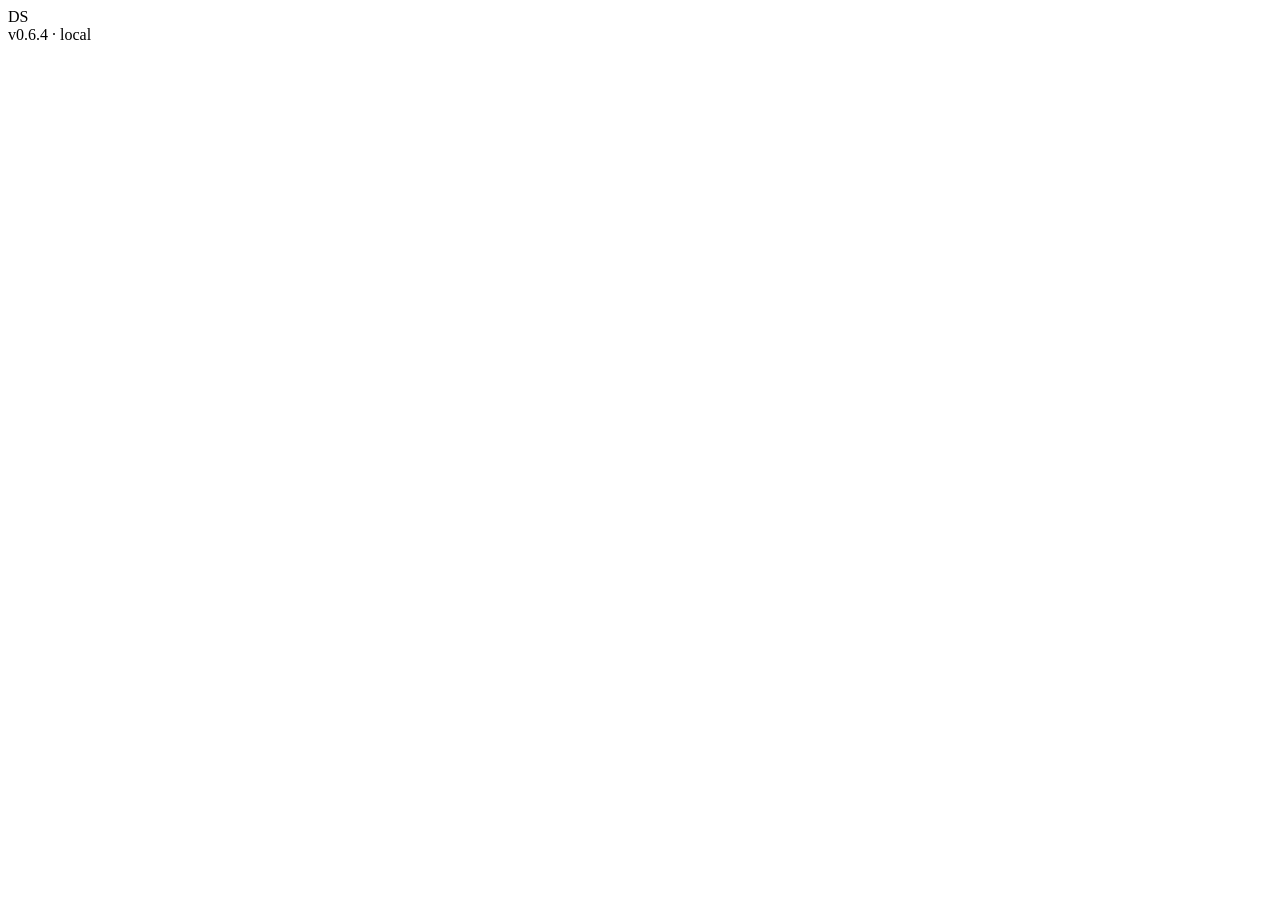
==== app/static/miniapp/index.html @ 533652bf "Load simplified subscription UI" ====
<!doctype html><html lang="ru"><head><meta charset="utf-8"><meta name="viewport" content="width=device-width,initial-scale=1,maximum-scale=1,user-scalable=no,viewport-fit=cover"><meta name="color-scheme" content="dark light"><meta name="theme-color" content="#080610"><title>Dialog Spy</title><link rel="stylesheet" href="/app/style.css?v=0.6.4"></head><body><div id="app"><div class="boot"><div class="logo">DS</div><div class="spinner"></div></div></div><div id="version">v0.6.4 · local</div><script src="https://telegram.org/js/telegram-web-app.js"></script><script type="module" src="/app/app.js?v=0.6.4"></script><script type="module" src="/app/subscription-ui.js?v=0.6.4"></script></body></html>
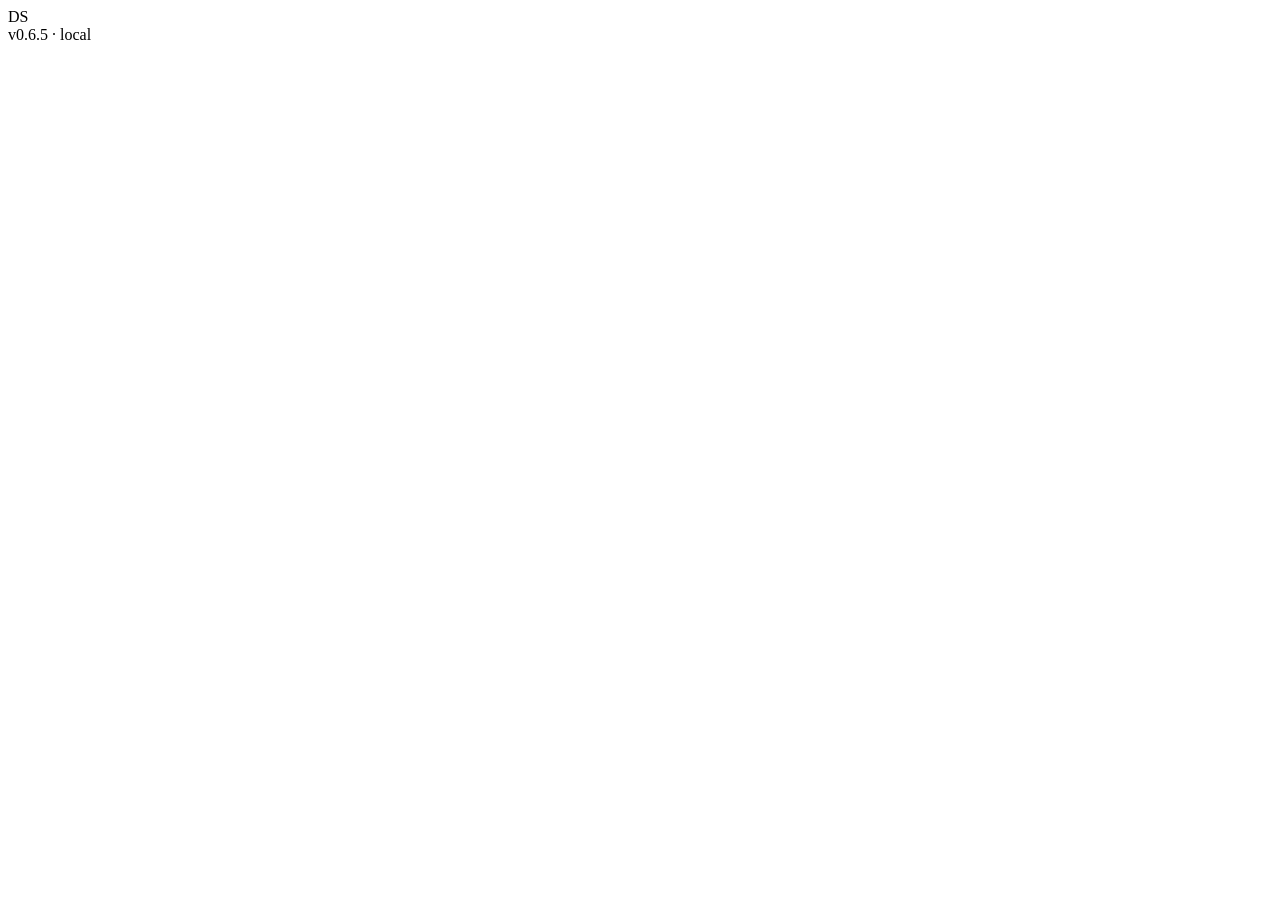
==== commit dbeb6c48: "Bump Mini App subscription polish assets" ====
--- a/app/static/miniapp/index.html
+++ b/app/static/miniapp/index.html
@@ -1 +1 @@
-<!doctype html><html lang="ru"><head><meta charset="utf-8"><meta name="viewport" content="width=device-width,initial-scale=1,maximum-scale=1,user-scalable=no,viewport-fit=cover"><meta name="color-scheme" content="dark light"><meta name="theme-color" content="#080610"><title>Dialog Spy</title><link rel="stylesheet" href="/app/style.css?v=0.6.4"></head><body><div id="app"><div class="boot"><div class="logo">DS</div><div class="spinner"></div></div></div><div id="version">v0.6.4 · local</div><script src="https://telegram.org/js/telegram-web-app.js"></script><script type="module" src="/app/app.js?v=0.6.4"></script><script type="module" src="/app/subscription-ui.js?v=0.6.4"></script></body></html>+<!doctype html><html lang="ru"><head><meta charset="utf-8"><meta name="viewport" content="width=device-width,initial-scale=1,maximum-scale=1,user-scalable=no,viewport-fit=cover"><meta name="color-scheme" content="dark light"><meta name="theme-color" content="#080610"><title>Dialog Spy</title><link rel="stylesheet" href="/app/style.css?v=0.6.5"><link rel="stylesheet" href="/app/subscription.css?v=0.6.5"></head><body><div id="app"><div class="boot"><div class="logo">DS</div><div class="spinner"></div></div></div><div id="version">v0.6.5 · local</div><script src="https://telegram.org/js/telegram-web-app.js"></script><script type="module" src="/app/app.js?v=0.6.5"></script><script type="module" src="/app/subscription-ui.js?v=0.6.5"></script></body></html>
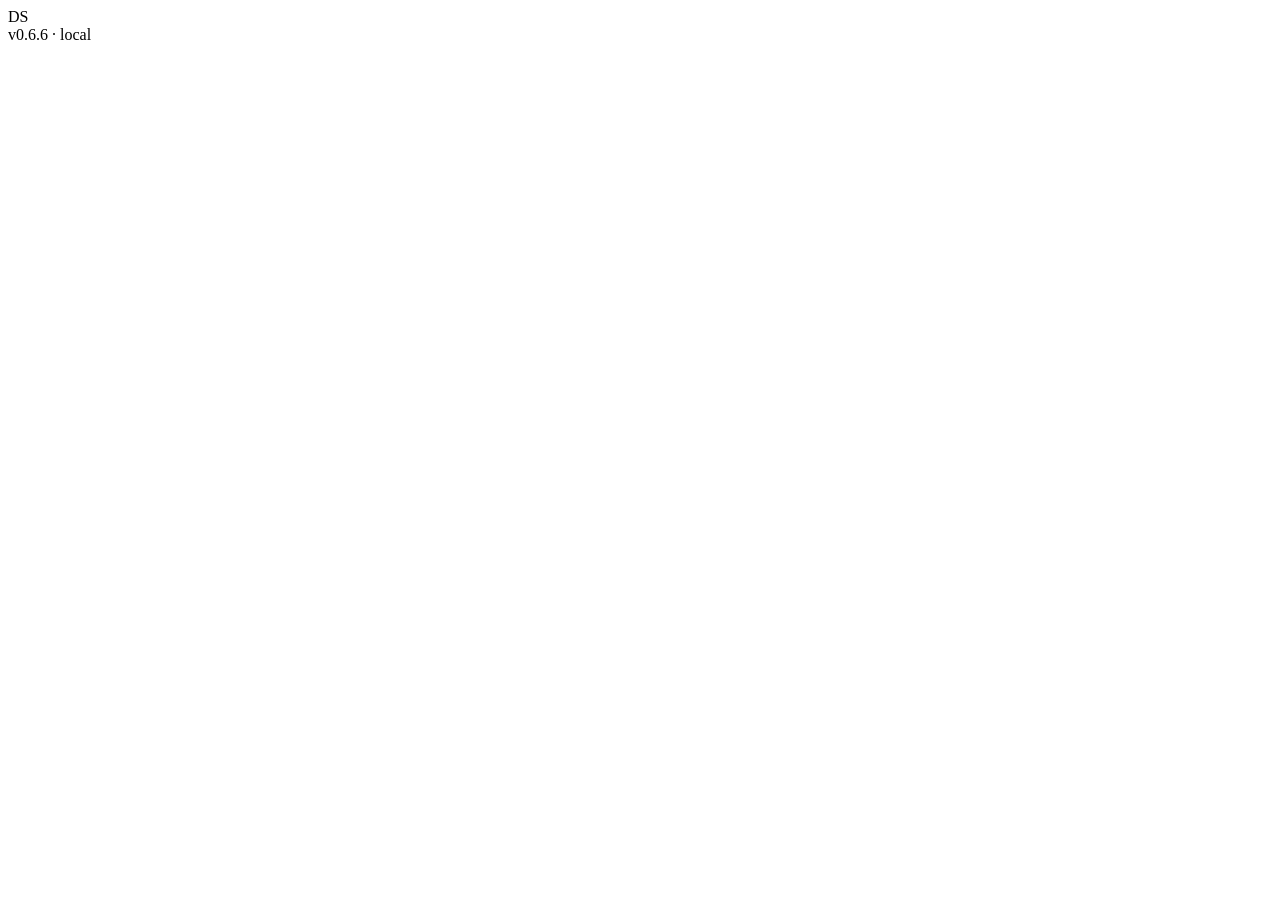
==== commit 0db4091b: "Bump Mini App subscription assets to 0.6.6" ====
--- a/app/static/miniapp/index.html
+++ b/app/static/miniapp/index.html
@@ -1 +1 @@
-<!doctype html><html lang="ru"><head><meta charset="utf-8"><meta name="viewport" content="width=device-width,initial-scale=1,maximum-scale=1,user-scalable=no,viewport-fit=cover"><meta name="color-scheme" content="dark light"><meta name="theme-color" content="#080610"><title>Dialog Spy</title><link rel="stylesheet" href="/app/style.css?v=0.6.5"><link rel="stylesheet" href="/app/subscription.css?v=0.6.5"></head><body><div id="app"><div class="boot"><div class="logo">DS</div><div class="spinner"></div></div></div><div id="version">v0.6.5 · local</div><script src="https://telegram.org/js/telegram-web-app.js"></script><script type="module" src="/app/app.js?v=0.6.5"></script><script type="module" src="/app/subscription-ui.js?v=0.6.5"></script></body></html>+<!doctype html><html lang="ru"><head><meta charset="utf-8"><meta name="viewport" content="width=device-width,initial-scale=1,maximum-scale=1,user-scalable=no,viewport-fit=cover"><meta name="color-scheme" content="dark light"><meta name="theme-color" content="#080610"><title>Dialog Spy</title><link rel="stylesheet" href="/app/style.css?v=0.6.6"><link rel="stylesheet" href="/app/subscription.css?v=0.6.6"></head><body><div id="app"><div class="boot"><div class="logo">DS</div><div class="spinner"></div></div></div><div id="version">v0.6.6 · local</div><script src="https://telegram.org/js/telegram-web-app.js"></script><script type="module" src="/app/app.js?v=0.6.6"></script><script type="module" src="/app/subscription-ui.js?v=0.6.6"></script></body></html>
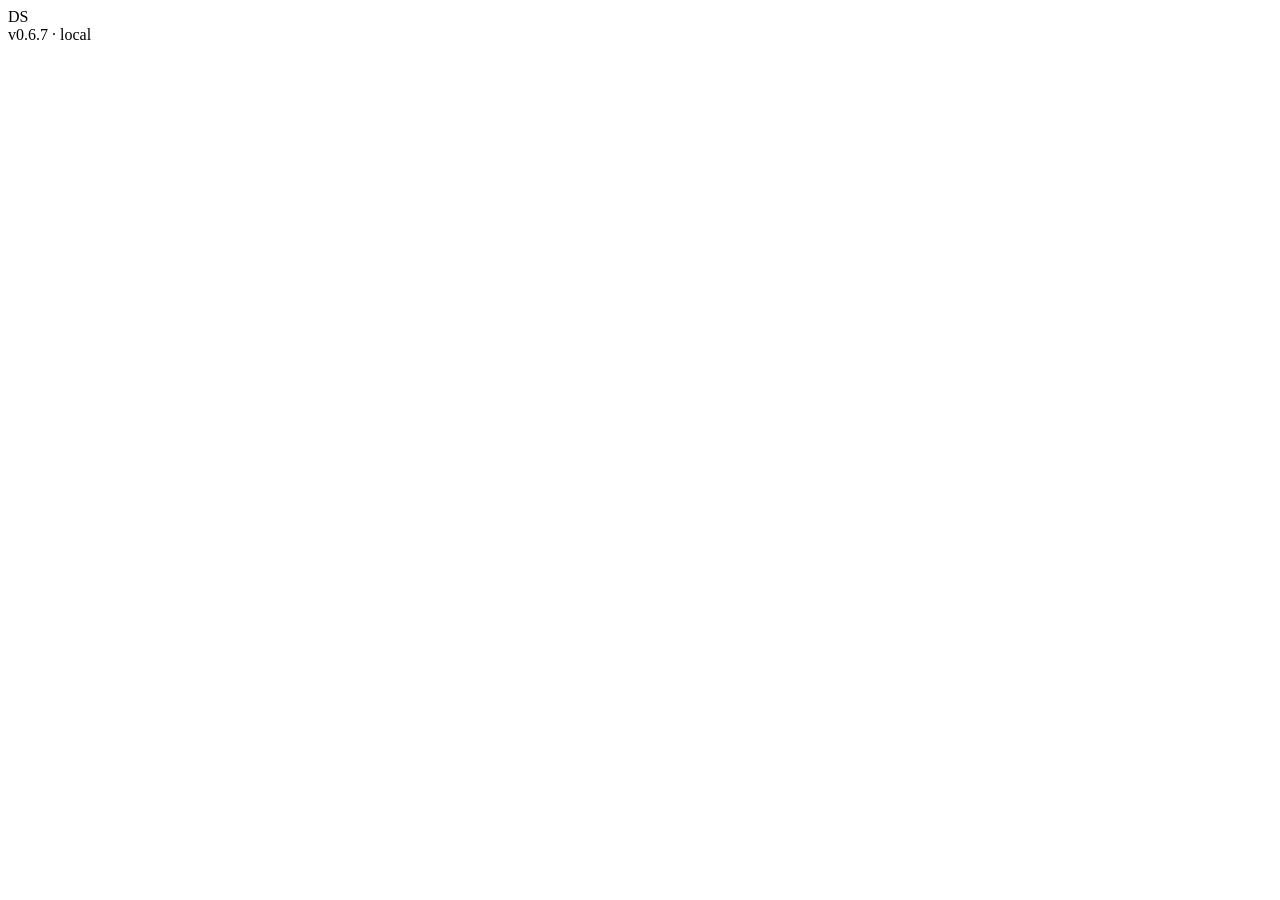
==== commit a41f8da6: "Load updated subscription and safe-area assets" ====
--- a/app/static/miniapp/index.html
+++ b/app/static/miniapp/index.html
@@ -1 +1 @@
-<!doctype html><html lang="ru"><head><meta charset="utf-8"><meta name="viewport" content="width=device-width,initial-scale=1,maximum-scale=1,user-scalable=no,viewport-fit=cover"><meta name="color-scheme" content="dark light"><meta name="theme-color" content="#080610"><title>Dialog Spy</title><link rel="stylesheet" href="/app/style.css?v=0.6.6"><link rel="stylesheet" href="/app/subscription.css?v=0.6.6"></head><body><div id="app"><div class="boot"><div class="logo">DS</div><div class="spinner"></div></div></div><div id="version">v0.6.6 · local</div><script src="https://telegram.org/js/telegram-web-app.js"></script><script type="module" src="/app/app.js?v=0.6.6"></script><script type="module" src="/app/subscription-ui.js?v=0.6.6"></script></body></html>+<!doctype html><html lang="ru"><head><meta charset="utf-8"><meta name="viewport" content="width=device-width,initial-scale=1,maximum-scale=1,user-scalable=no,viewport-fit=cover"><meta name="color-scheme" content="dark light"><meta name="theme-color" content="#080610"><title>Dialog Spy</title><link rel="stylesheet" href="/app/style.css?v=0.6.7"><link rel="stylesheet" href="/app/subscription.css?v=0.6.7"><link rel="stylesheet" href="/app/safe-area.css?v=0.6.7"></head><body><div id="app"><div class="boot"><div class="logo">DS</div><div class="spinner"></div></div></div><div id="version">v0.6.7 · local</div><script src="https://telegram.org/js/telegram-web-app.js"></script><script type="module" src="/app/app.js?v=0.6.7"></script><script type="module" src="/app/subscription-ui.js?v=0.6.7"></script></body></html>
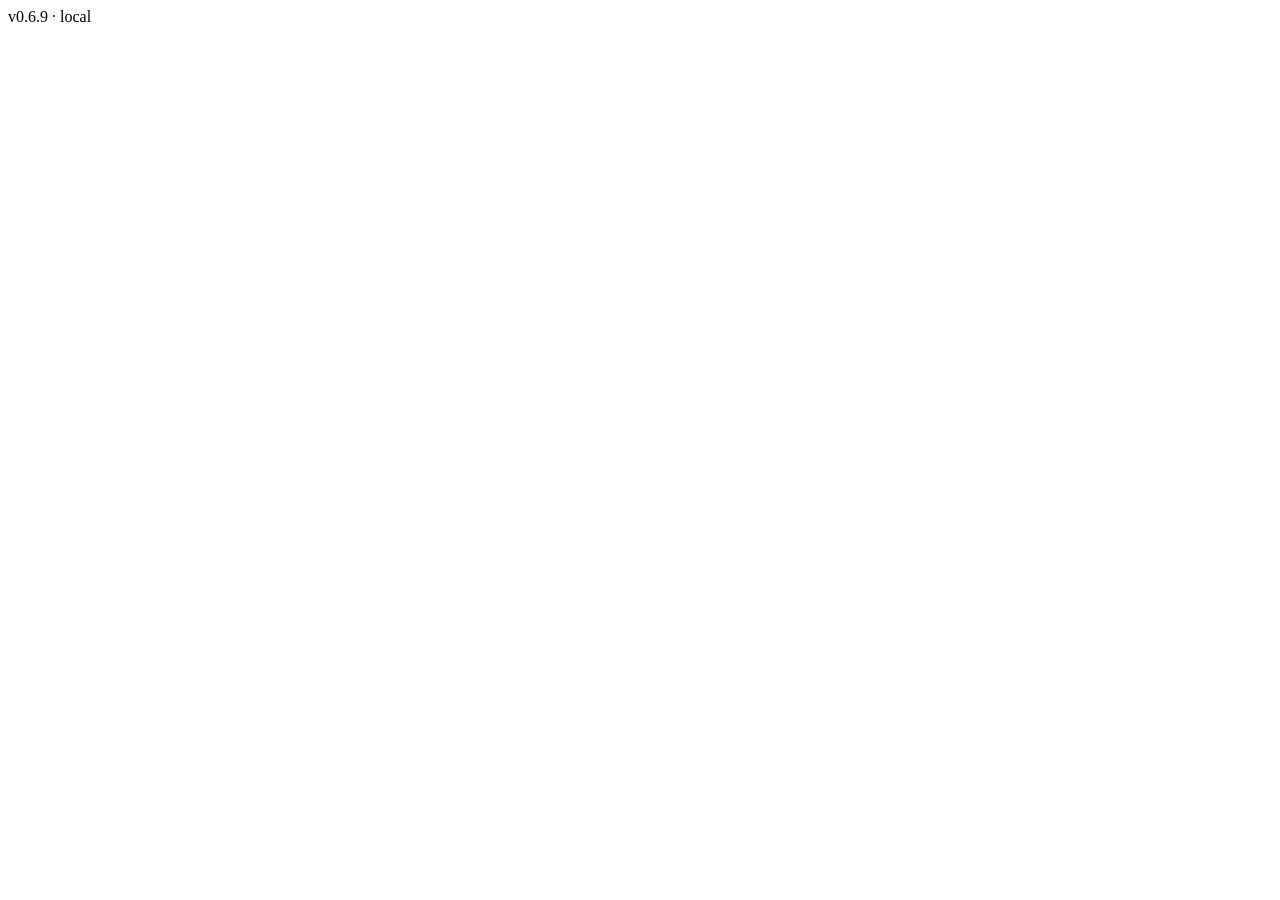
==== commit bc492a19: "Apply Phantom branding and animated loader" ====
--- a/app/static/miniapp/index.html
+++ b/app/static/miniapp/index.html
@@ -1 +1 @@
-<!doctype html><html lang="ru"><head><meta charset="utf-8"><meta name="viewport" content="width=device-width,initial-scale=1,maximum-scale=1,user-scalable=no,viewport-fit=cover"><meta name="color-scheme" content="dark light"><meta name="theme-color" content="#080610"><title>Dialog Spy</title><link rel="stylesheet" href="/app/style.css?v=0.6.7"><link rel="stylesheet" href="/app/subscription.css?v=0.6.7"><link rel="stylesheet" href="/app/safe-area.css?v=0.6.7"></head><body><div id="app"><div class="boot"><div class="logo">DS</div><div class="spinner"></div></div></div><div id="version">v0.6.7 · local</div><script src="https://telegram.org/js/telegram-web-app.js"></script><script type="module" src="/app/app.js?v=0.6.7"></script><script type="module" src="/app/subscription-ui.js?v=0.6.7"></script></body></html>+<!doctype html><html lang="ru"><head><meta charset="utf-8"><meta name="viewport" content="width=device-width,initial-scale=1,maximum-scale=1,user-scalable=no,viewport-fit=cover"><meta name="color-scheme" content="dark light"><meta name="theme-color" content="#05040d"><title>Phantom</title><link rel="stylesheet" href="/app/style.css?v=0.6.9"><link rel="stylesheet" href="/app/phantom.css?v=0.6.9"><link rel="stylesheet" href="/app/subscription.css?v=0.6.9"><link rel="stylesheet" href="/app/safe-area.css?v=0.6.9"></head><body><div id="app"><div class="boot"><div class="logo" aria-label="Phantom"></div><div class="spinner"></div></div></div><div id="version">v0.6.9 · local</div><script src="https://telegram.org/js/telegram-web-app.js"></script><script type="module" src="/app/app.js?v=0.6.9"></script><script type="module" src="/app/subscription-ui.js?v=0.6.9"></script></body></html>
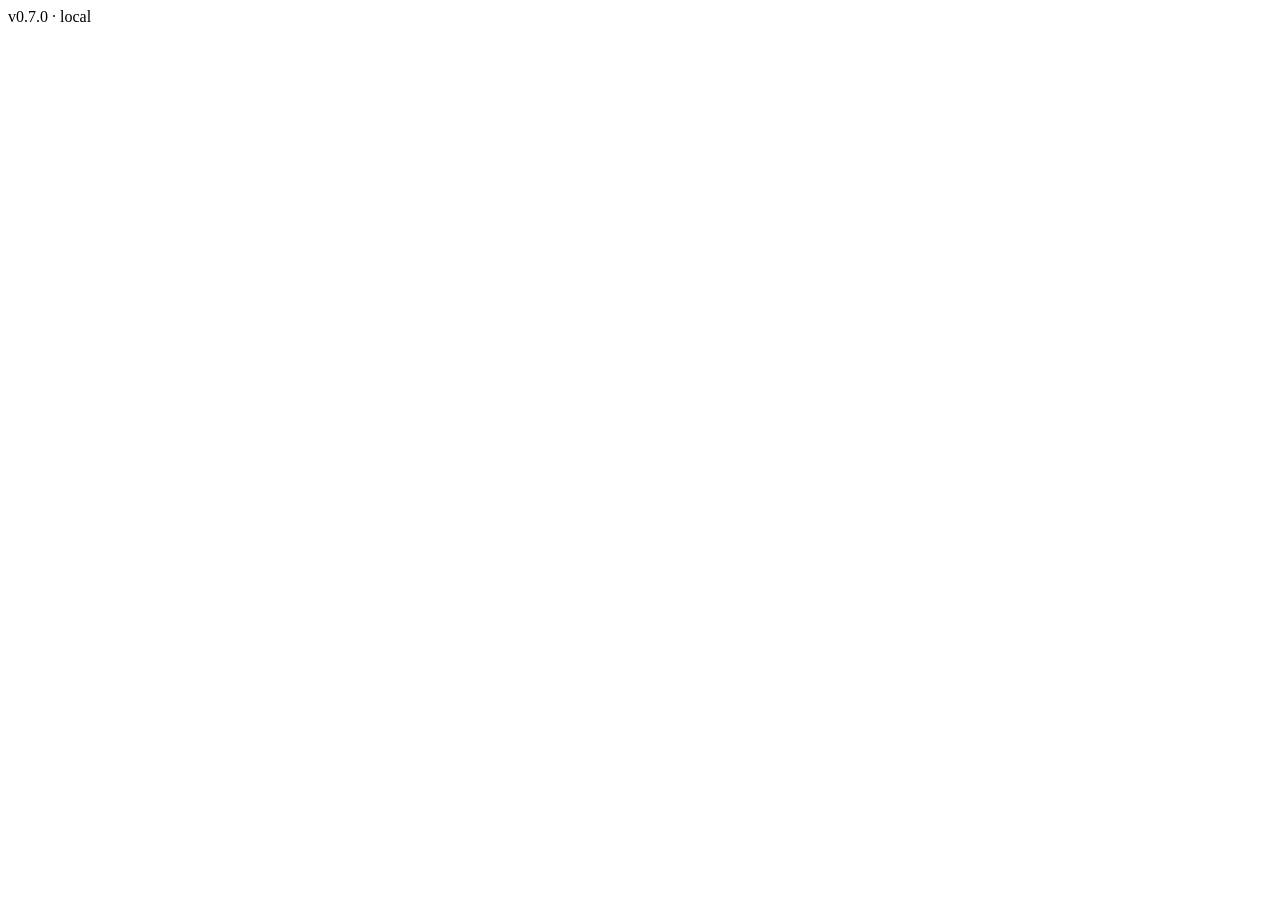
==== commit 398b137e: "Load supplied Phantom logo and bump Mini App assets" ====
--- a/app/static/miniapp/index.html
+++ b/app/static/miniapp/index.html
@@ -1 +1 @@
-<!doctype html><html lang="ru"><head><meta charset="utf-8"><meta name="viewport" content="width=device-width,initial-scale=1,maximum-scale=1,user-scalable=no,viewport-fit=cover"><meta name="color-scheme" content="dark light"><meta name="theme-color" content="#05040d"><title>Phantom</title><link rel="stylesheet" href="/app/style.css?v=0.6.9"><link rel="stylesheet" href="/app/phantom.css?v=0.6.9"><link rel="stylesheet" href="/app/subscription.css?v=0.6.9"><link rel="stylesheet" href="/app/safe-area.css?v=0.6.9"></head><body><div id="app"><div class="boot"><div class="logo" aria-label="Phantom"></div><div class="spinner"></div></div></div><div id="version">v0.6.9 · local</div><script src="https://telegram.org/js/telegram-web-app.js"></script><script type="module" src="/app/app.js?v=0.6.9"></script><script type="module" src="/app/subscription-ui.js?v=0.6.9"></script></body></html>+<!doctype html><html lang="ru"><head><meta charset="utf-8"><meta name="viewport" content="width=device-width,initial-scale=1,maximum-scale=1,user-scalable=no,viewport-fit=cover"><meta name="color-scheme" content="dark light"><meta name="theme-color" content="#05040d"><title>Phantom</title><link rel="stylesheet" href="/app/style.css?v=0.7.0"><link rel="stylesheet" href="/app/phantom.css?v=0.7.0"><link rel="stylesheet" href="/app/phantom-brand.css?v=0.7.0"><link rel="stylesheet" href="/app/subscription.css?v=0.7.0"><link rel="stylesheet" href="/app/safe-area.css?v=0.7.0"></head><body><div id="app"><div class="boot"><div class="logo" aria-label="Phantom"></div><div class="spinner"></div></div></div><div id="version">v0.7.0 · local</div><script src="https://telegram.org/js/telegram-web-app.js"></script><script type="module" src="/app/app.js?v=0.7.0"></script><script type="module" src="/app/subscription-ui.js?v=0.7.0"></script><script type="module" src="/app/phantom-brand.js?v=0.7.0"></script></body></html>
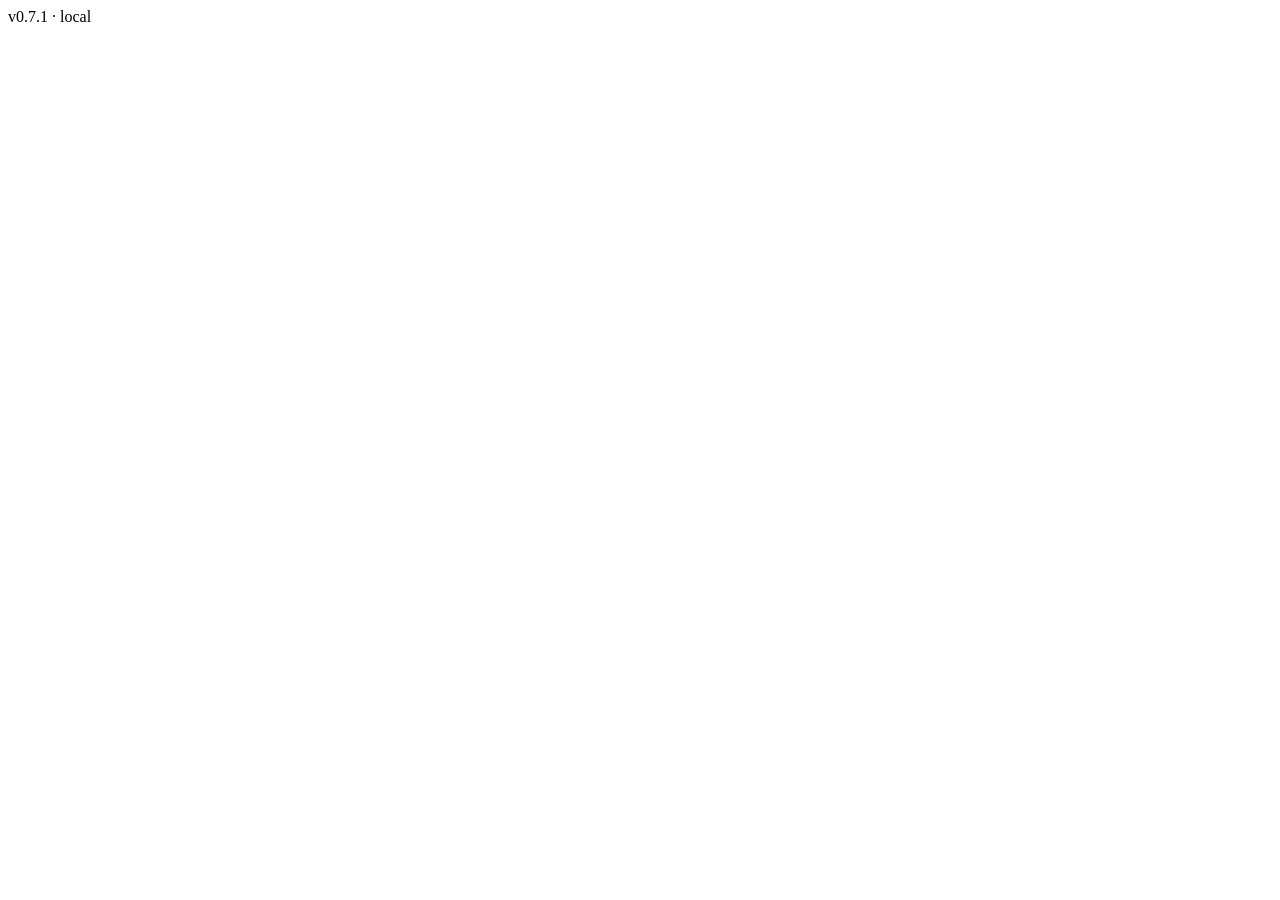
==== commit abd54c6f: "Bump Phantom Mini App assets to 0.7.1" ====
--- a/app/static/miniapp/index.html
+++ b/app/static/miniapp/index.html
@@ -1 +1 @@
-<!doctype html><html lang="ru"><head><meta charset="utf-8"><meta name="viewport" content="width=device-width,initial-scale=1,maximum-scale=1,user-scalable=no,viewport-fit=cover"><meta name="color-scheme" content="dark light"><meta name="theme-color" content="#05040d"><title>Phantom</title><link rel="stylesheet" href="/app/style.css?v=0.7.0"><link rel="stylesheet" href="/app/phantom.css?v=0.7.0"><link rel="stylesheet" href="/app/phantom-brand.css?v=0.7.0"><link rel="stylesheet" href="/app/subscription.css?v=0.7.0"><link rel="stylesheet" href="/app/safe-area.css?v=0.7.0"></head><body><div id="app"><div class="boot"><div class="logo" aria-label="Phantom"></div><div class="spinner"></div></div></div><div id="version">v0.7.0 · local</div><script src="https://telegram.org/js/telegram-web-app.js"></script><script type="module" src="/app/app.js?v=0.7.0"></script><script type="module" src="/app/subscription-ui.js?v=0.7.0"></script><script type="module" src="/app/phantom-brand.js?v=0.7.0"></script></body></html>+<!doctype html><html lang="ru"><head><meta charset="utf-8"><meta name="viewport" content="width=device-width,initial-scale=1,maximum-scale=1,user-scalable=no,viewport-fit=cover"><meta name="color-scheme" content="dark light"><meta name="theme-color" content="#05040d"><title>Phantom</title><link rel="stylesheet" href="/app/style.css?v=0.7.1"><link rel="stylesheet" href="/app/phantom.css?v=0.7.1"><link rel="stylesheet" href="/app/phantom-brand.css?v=0.7.1"><link rel="stylesheet" href="/app/subscription.css?v=0.7.1"><link rel="stylesheet" href="/app/safe-area.css?v=0.7.1"></head><body><div id="app"><div class="boot"><div class="logo" aria-label="Phantom"></div><div class="spinner"></div></div></div><div id="version">v0.7.1 · local</div><script src="https://telegram.org/js/telegram-web-app.js"></script><script type="module" src="/app/phantom-brand.js?v=0.7.1"></script><script type="module" src="/app/app.js?v=0.7.1"></script><script type="module" src="/app/subscription-ui.js?v=0.7.1"></script></body></html>
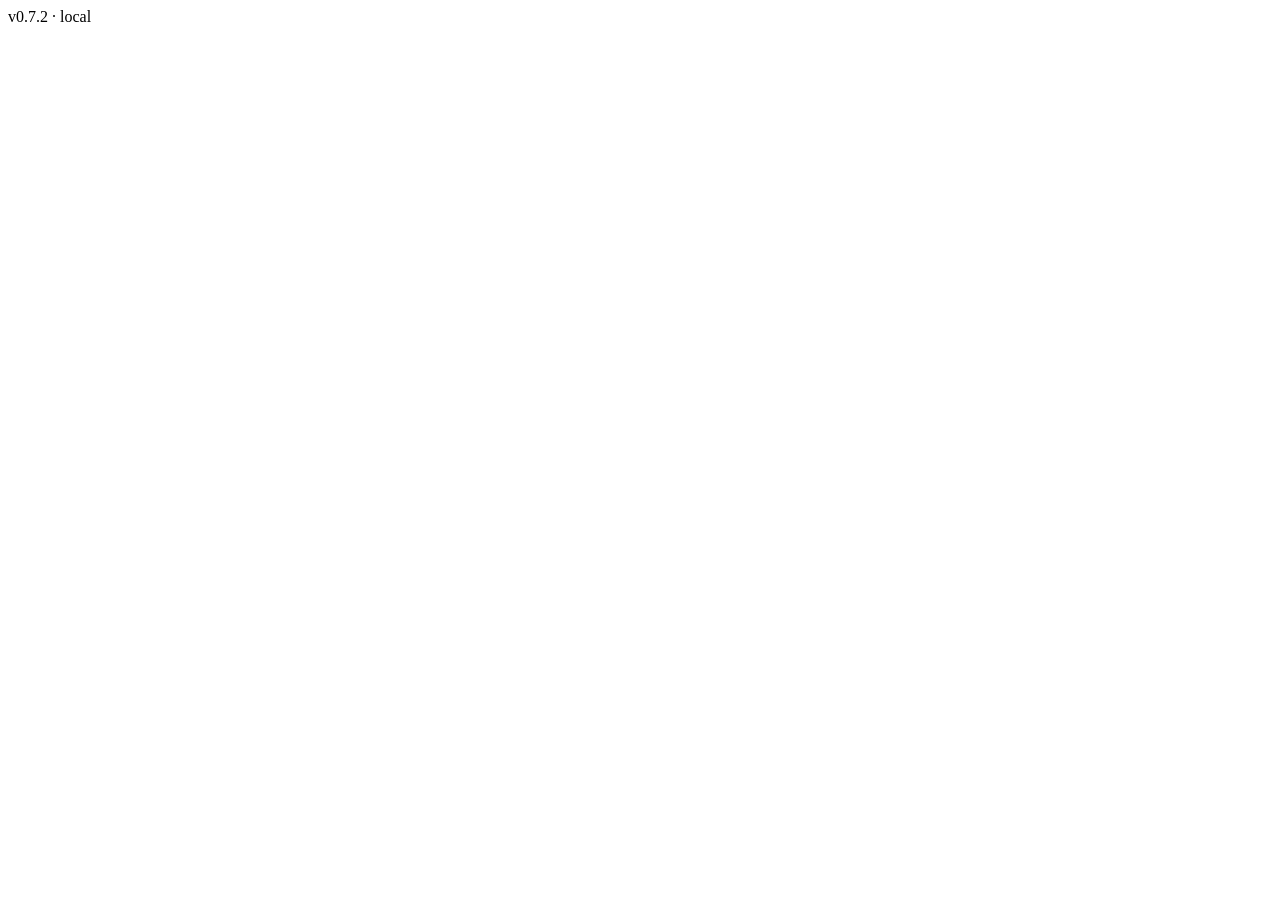
==== commit 9bbccd97: "Refresh Mini App channel gate assets" ====
--- a/app/static/miniapp/index.html
+++ b/app/static/miniapp/index.html
@@ -1 +1 @@
-<!doctype html><html lang="ru"><head><meta charset="utf-8"><meta name="viewport" content="width=device-width,initial-scale=1,maximum-scale=1,user-scalable=no,viewport-fit=cover"><meta name="color-scheme" content="dark light"><meta name="theme-color" content="#05040d"><title>Phantom</title><link rel="stylesheet" href="/app/style.css?v=0.7.1"><link rel="stylesheet" href="/app/phantom.css?v=0.7.1"><link rel="stylesheet" href="/app/phantom-brand.css?v=0.7.1"><link rel="stylesheet" href="/app/subscription.css?v=0.7.1"><link rel="stylesheet" href="/app/safe-area.css?v=0.7.1"></head><body><div id="app"><div class="boot"><div class="logo" aria-label="Phantom"></div><div class="spinner"></div></div></div><div id="version">v0.7.1 · local</div><script src="https://telegram.org/js/telegram-web-app.js"></script><script type="module" src="/app/phantom-brand.js?v=0.7.1"></script><script type="module" src="/app/app.js?v=0.7.1"></script><script type="module" src="/app/subscription-ui.js?v=0.7.1"></script></body></html>+<!doctype html><html lang="ru"><head><meta charset="utf-8"><meta name="viewport" content="width=device-width,initial-scale=1,maximum-scale=1,user-scalable=no,viewport-fit=cover"><meta name="color-scheme" content="dark light"><meta name="theme-color" content="#05040d"><title>Phantom</title><link rel="stylesheet" href="/app/style.css?v=0.7.2"><link rel="stylesheet" href="/app/phantom.css?v=0.7.2"><link rel="stylesheet" href="/app/phantom-brand.css?v=0.7.2"><link rel="stylesheet" href="/app/subscription.css?v=0.7.2"><link rel="stylesheet" href="/app/safe-area.css?v=0.7.2"></head><body><div id="app"><div class="boot"><div class="logo" aria-label="Phantom"></div><div class="spinner"></div></div></div><div id="version">v0.7.2 · local</div><script src="https://telegram.org/js/telegram-web-app.js"></script><script type="module" src="/app/phantom-brand.js?v=0.7.2"></script><script type="module" src="/app/app.js?v=0.7.2"></script><script type="module" src="/app/subscription-ui.js?v=0.7.2"></script></body></html>
